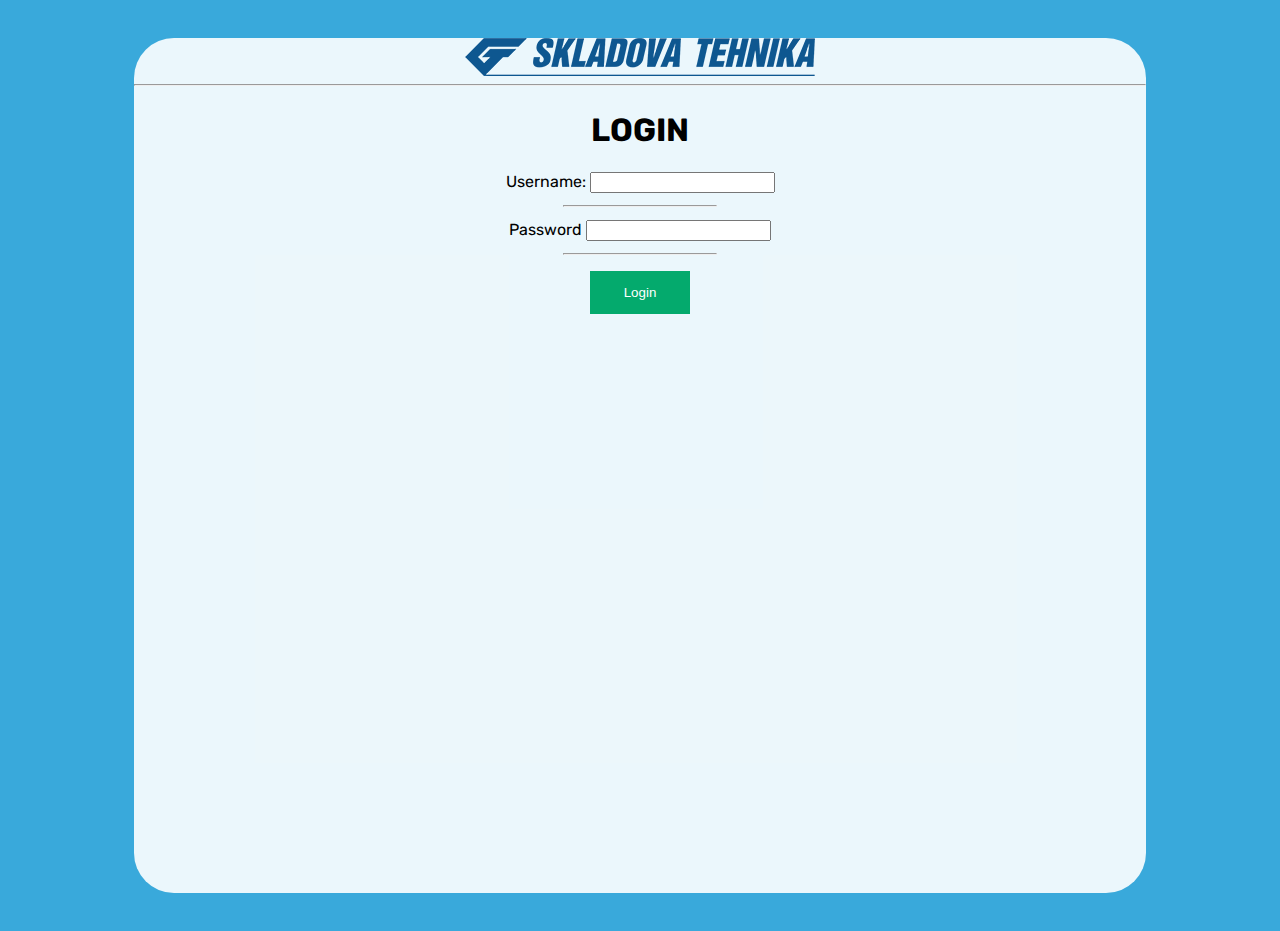
==== index.html @ 7cabfce8 "c" ====
<!DOCTYPE html>
<html lang="en" dir="ltr">
  <head>
    <meta charset="utf-8">
    <link rel="stylesheet" type="text/css" href="/CSS Files/login.css">
    <link href="https://fonts.googleapis.com/css?family=Rubik" rel="stylesheet">
    <title>LOGIN</title>
  </head>
  <body>
    <section id="overlay">
      <img src="/images/logo_header_blue.png" id="logo">
      <hr>
      <form target="_self" action="/HTML Files/frontPage.html"  method="GET">
				<h1>LOGIN</h1>
        <section class="user">
          <label for="username">Username: </label>
    			<input type="text" name="username" id="username" required>
        </section>
        <hr>
        
        <section class="pass">
          <label for="password">Password</label>
          <input type="password" name="password" id="password" required>
        </section>
        <hr>
        
        <section class="submission">
          <button type="submit">Login</button>
        </section>
      </form>
    </section>
  </body>
</html>
---- CSS Files/login.css ----
body {
  background-color: rgb(57, 169, 219);
  font-family: Rubik, Arial;
}

form {
  text-align: center;
  line-height: 30px;
  height: 80%;
  overflow: auto;
}

form hr {
  width: 15%;
}

h1 {
  text-align: center;
}

#overlay {
  width: 80%;
  margin: 3% auto;
  height: 95vh;
  background-color: rgba(255, 255, 255, 0.9);
  border-radius: 40px;
}

#logo {
  display: block;
  margin: auto;
}
button {
  background-color: #04aa6d;
  color: white;
  padding: 14px 20px;
  margin: 8px 0;
  border: none;
  cursor: pointer;
  width: 100px;
}
button:hover {
  opacity: 0.8;
}
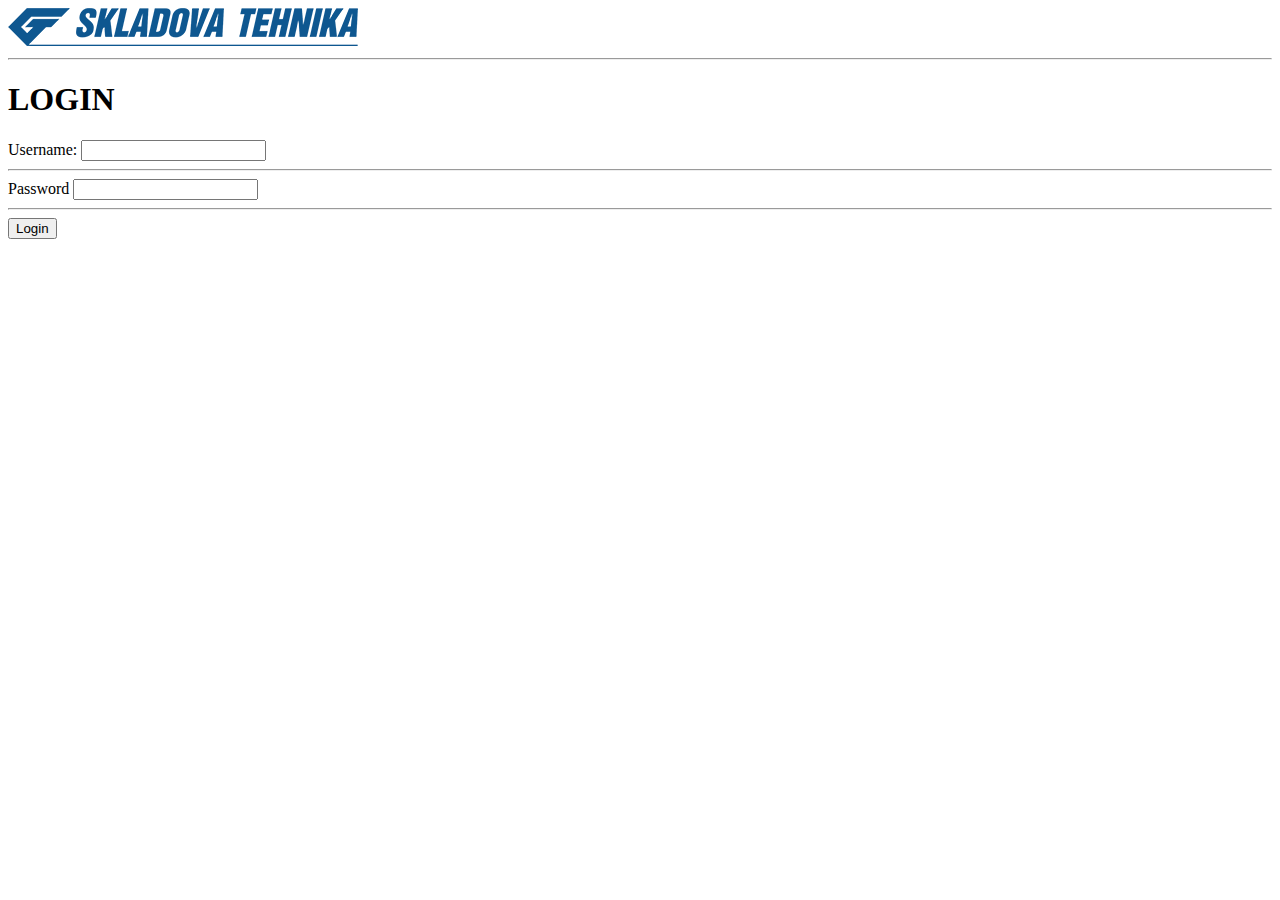
==== commit b4cf6245: "ff" ====
--- a/index.html
+++ b/index.html
@@ -2,7 +2,7 @@
 <html lang="en" dir="ltr">
   <head>
     <meta charset="utf-8">
-    <link rel="stylesheet" type="text/css" href="/CSS Files/login.css">
+    <link rel="stylesheet" type="text/css" href="/CSS Files/Login.css">
     <link href="https://fonts.googleapis.com/css?family=Rubik" rel="stylesheet">
     <title>LOGIN</title>
   </head>
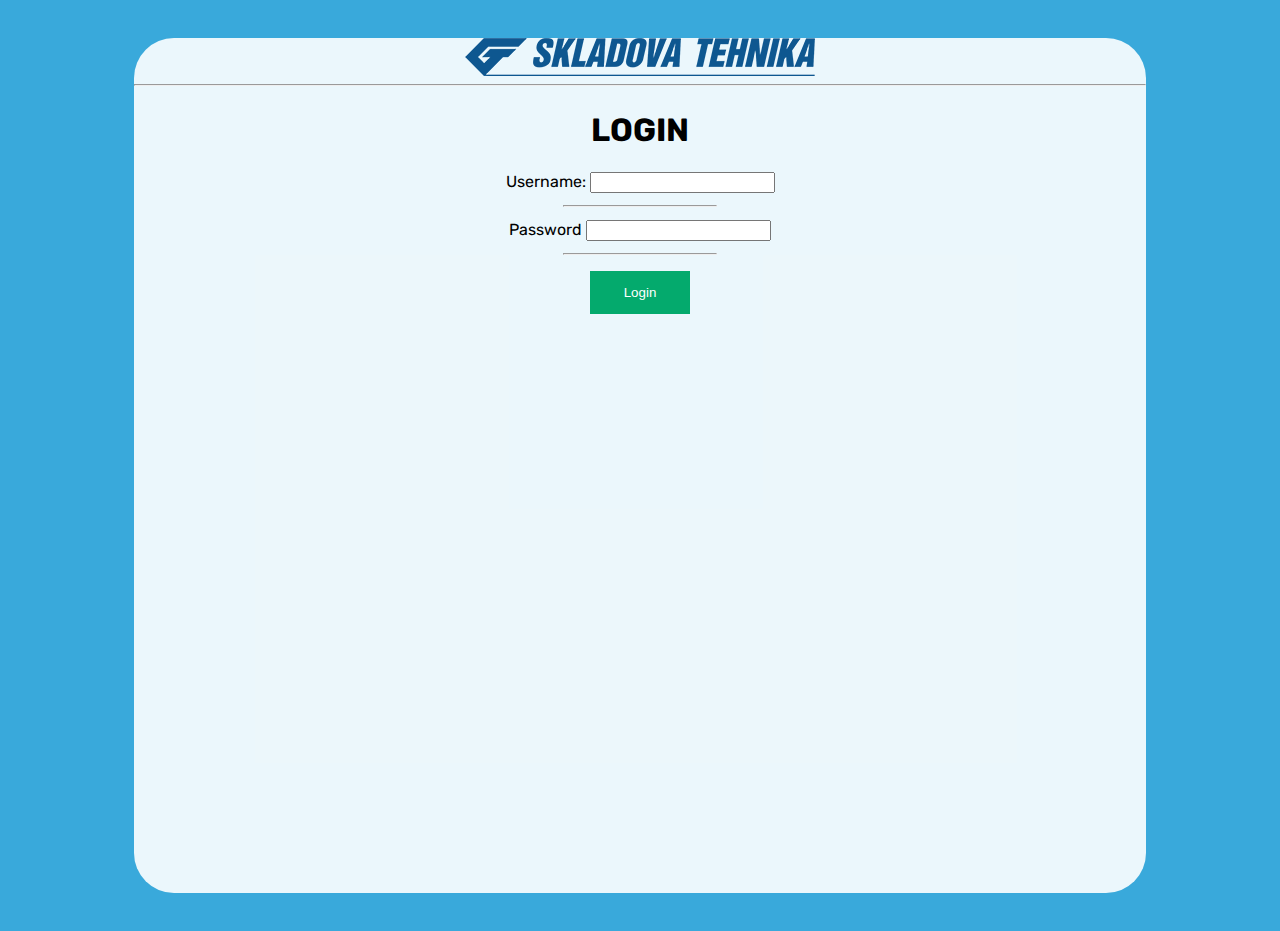
==== commit cec94c53: "fgf" ====
--- a/index.html
+++ b/index.html
@@ -2,7 +2,7 @@
 <html lang="en" dir="ltr">
   <head>
     <meta charset="utf-8">
-    <link rel="stylesheet" type="text/css" href="/CSS Files/Login.css">
+    <link rel="stylesheet" type="text/css" href="/Login.css">
     <link href="https://fonts.googleapis.com/css?family=Rubik" rel="stylesheet">
     <title>LOGIN</title>
   </head>
--- a/Login.css
+++ b/Login.css
@@ -0,0 +1,44 @@
+body {
+  background-color: rgb(57, 169, 219);
+  font-family: Rubik, Arial;
+}
+
+form {
+  text-align: center;
+  line-height: 30px;
+  height: 80%;
+  overflow: auto;
+}
+
+form hr {
+  width: 15%;
+}
+
+h1 {
+  text-align: center;
+}
+
+#overlay {
+  width: 80%;
+  margin: 3% auto;
+  height: 95vh;
+  background-color: rgba(255, 255, 255, 0.9);
+  border-radius: 40px;
+}
+
+#logo {
+  display: block;
+  margin: auto;
+}
+button {
+  background-color: #04aa6d;
+  color: white;
+  padding: 14px 20px;
+  margin: 8px 0;
+  border: none;
+  cursor: pointer;
+  width: 100px;
+}
+button:hover {
+  opacity: 0.8;
+}
